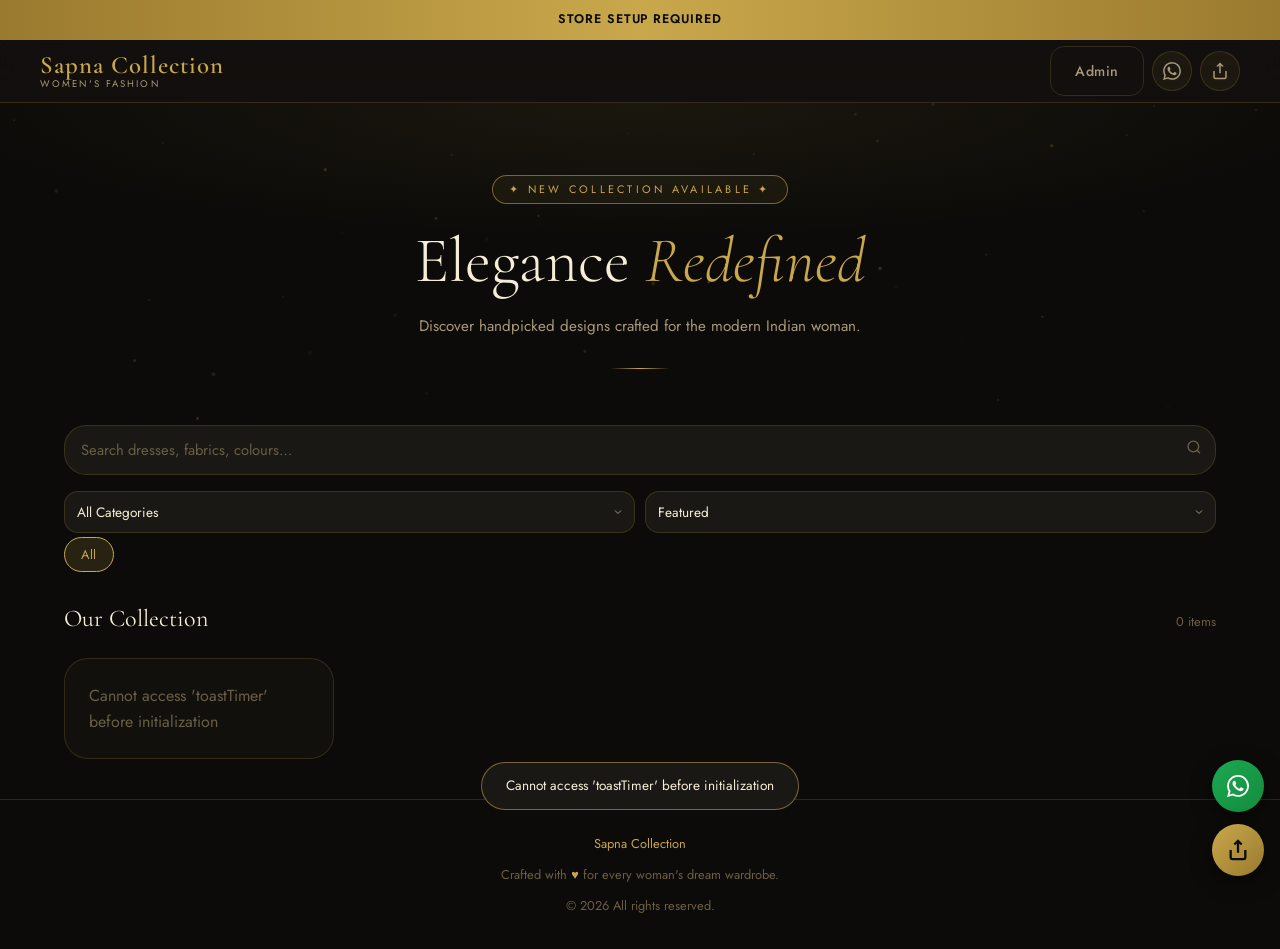
==== index.html @ 02e4b83c "Add files via upload" ====
<!DOCTYPE html>
<html lang="en">
<head>
  <meta charset="UTF-8" />
  <meta name="viewport" content="width=device-width, initial-scale=1.0" />
  <meta name="description" content="Sapna Collection – Premium women's dresses and fashion." />
  <title>Sapna Collection</title>

  <!-- Favicon placeholder -->
  <link rel="icon" href="data:image/svg+xml,<svg xmlns='http://www.w3.org/2000/svg' viewBox='0 0 100 100'><text y='.9em' font-size='90'>👗</text></svg>" />

  <!-- Styles -->
  <link rel="stylesheet" href="styles.css" />

  <!-- Supabase CDN -->
  <script src="https://cdn.jsdelivr.net/npm/@supabase/supabase-js@2/dist/umd/supabase.min.js"></script>
</head>
<body> 

  <!-- ===== LOADING OVERLAY ===== -->
  <div id="loading-overlay" role="status" aria-label="Loading">
    <div class="loader-logo">Sapna Collection</div> 
    <div class="loader-ring"></div>
  </div>

  <!-- ===== ANNOUNCEMENT BAR ===== -->
  <div id="announcement-bar" role="marquee" aria-live="polite">
    Loading announcement…
  </div>

  <!-- ===== HEADER ===== -->
  <header id="main-header">
    <div class="header-inner">
      <div class="logo-wrap">
        <span id="store-name-header" class="logo-name">Sapna Collection</span>
        <span class="logo-sub">Women's Fashion</span>
      </div>
      <nav class="header-actions" aria-label="Header actions">
        <a class="btn btn-outline header-admin-link" href="admin.html" aria-label="Open admin login">
          Admin
        </a>
        <button class="icon-btn" id="header-wa-btn" title="WhatsApp Us" aria-label="Contact on WhatsApp">
          <svg xmlns="http://www.w3.org/2000/svg" width="18" height="18" fill="currentColor" viewBox="0 0 24 24">
            <path d="M17.472 14.382c-.297-.149-1.758-.867-2.03-.967-.273-.099-.471-.148-.67.15-.197.297-.767.966-.94 1.164-.173.199-.347.223-.644.075-.297-.15-1.255-.463-2.39-1.475-.883-.788-1.48-1.761-1.653-2.059-.173-.297-.018-.458.13-.606.134-.133.298-.347.446-.52.149-.174.198-.298.298-.497.099-.198.05-.371-.025-.52-.075-.149-.669-1.612-.916-2.207-.242-.579-.487-.5-.669-.51-.173-.008-.371-.01-.57-.01-.198 0-.52.074-.792.372-.272.297-1.04 1.016-1.04 2.479 0 1.462 1.065 2.875 1.213 3.074.149.198 2.096 3.2 5.077 4.487.709.306 1.262.489 1.694.625.712.227 1.36.195 1.871.118.571-.085 1.758-.719 2.006-1.413.248-.694.248-1.289.173-1.413-.074-.124-.272-.198-.57-.347m-5.421 7.403h-.004a9.87 9.87 0 01-5.031-1.378l-.361-.214-3.741.982.998-3.648-.235-.374a9.86 9.86 0 01-1.51-5.26c.001-5.45 4.436-9.884 9.888-9.884 2.64 0 5.122 1.03 6.988 2.898a9.825 9.825 0 012.893 6.994c-.003 5.45-4.437 9.884-9.885 9.884m8.413-18.297A11.815 11.815 0 0012.05 0C5.495 0 .16 5.335.157 11.892c0 2.096.547 4.142 1.588 5.945L.057 24l6.305-1.654a11.882 11.882 0 005.683 1.448h.005c6.554 0 11.89-5.335 11.893-11.893a11.821 11.821 0 00-3.48-8.413Z"/>
          </svg>
        </button>
        <button class="icon-btn" id="header-share-btn" title="Share Store" aria-label="Share this store">
          <svg xmlns="http://www.w3.org/2000/svg" width="18" height="18" fill="none" viewBox="0 0 24 24" stroke="currentColor" stroke-width="2">
            <path d="M4 12v8a2 2 0 002 2h12a2 2 0 002-2v-8M16 6l-4-4-4 4M12 2v13"/>
          </svg>
        </button>
      </nav>
    </div>
  </header>

  <!-- ===== HERO ===== -->
  <section id="hero" aria-label="Hero">
    <canvas id="hero-canvas" aria-hidden="true"></canvas>
    <div class="hero-content">
      <div class="hero-label">✦ New Collection Available ✦</div>
      <h1 class="hero-title" id="hero-title">
        Elegance <em>Redefined</em>
      </h1>
      <p class="hero-desc" id="hero-desc">
        Discover handpicked designs crafted for the modern Indian woman.
      </p>
      <div class="hero-divider" aria-hidden="true"></div>
    </div>
  </section>

  <!-- ===== CONTROLS ===== -->
  <section id="controls" aria-label="Search and filter">
    <!-- Search -->
    <div class="search-row">
      <input
        type="search"
        id="search-input"
        placeholder="Search dresses, fabrics, colours…"
        aria-label="Search products"
        autocomplete="off"
      />
      <span class="search-icon" aria-hidden="true">
        <svg xmlns="http://www.w3.org/2000/svg" width="16" height="16" fill="none" viewBox="0 0 24 24" stroke="currentColor" stroke-width="2">
          <circle cx="11" cy="11" r="8"/><path d="m21 21-4.35-4.35"/>
        </svg>
      </span>
    </div>

    <!-- Category + Sort -->
    <div class="filter-row">
      <select id="category-select" class="filter-select" aria-label="Filter by category">
        <option value="">All Categories</option>
      </select>
      <select id="sort-select" class="filter-select" aria-label="Sort products">
        <option value="featured">Featured</option>
        <option value="newest">Newest</option>
        <option value="price-asc">Price: Low → High</option>
        <option value="price-desc">Price: High → Low</option>
        <option value="name">Name A–Z</option>
      </select>
    </div>

    <!-- Category chips -->
    <div class="chips-row" id="chips-row" role="group" aria-label="Quick category filter">
      <button class="chip active" data-category="">All</button>
    </div>
  </section>

  <!-- ===== PRODUCTS ===== -->
  <main id="products-section" aria-label="Products">
    <div class="section-header">
      <h2 class="section-title">Our Collection</h2>
      <span class="product-count" id="product-count" aria-live="polite">Loading…</span>
    </div>

    <div id="products-grid" role="list">
      <!-- Skeleton loaders -->
      <div class="skeleton-card"><div class="skeleton-img"></div><div class="skeleton skeleton-line med"></div><div class="skeleton skeleton-line short"></div></div>
      <div class="skeleton-card"><div class="skeleton-img"></div><div class="skeleton skeleton-line med"></div><div class="skeleton skeleton-line short"></div></div>
      <div class="skeleton-card"><div class="skeleton-img"></div><div class="skeleton skeleton-line med"></div><div class="skeleton skeleton-line short"></div></div>
      <div class="skeleton-card"><div class="skeleton-img"></div><div class="skeleton skeleton-line med"></div><div class="skeleton skeleton-line short"></div></div>
    </div>
  </main>

  <!-- ===== EMPTY STATE (hidden by default) ===== -->
  <div id="empty-state" class="hidden" role="status">
    <div class="empty-icon" aria-hidden="true">🔍</div>
    <p>No products match your search.<br>Try a different keyword or category.</p>
  </div>

  <!-- ===== FOOTER ===== -->
  <footer>
    <p><span id="footer-store-name">Sapna Collection</span></p>
    <p style="margin-top:8px">Crafted with <span>♥</span> for every woman's dream wardrobe.</p>
    <p style="margin-top:8px">© <script>document.write(new Date().getFullYear())</script> All rights reserved.</p>
  </footer>

  <!-- ===== FLOATING ACTIONS ===== -->
  <div id="floating-actions" aria-label="Quick actions">
    <button class="fab fab-wa" id="fab-wa" title="Chat on WhatsApp" aria-label="Contact us on WhatsApp">
      <svg xmlns="http://www.w3.org/2000/svg" width="22" height="22" fill="currentColor" viewBox="0 0 24 24">
        <path d="M17.472 14.382c-.297-.149-1.758-.867-2.03-.967-.273-.099-.471-.148-.67.15-.197.297-.767.966-.94 1.164-.173.199-.347.223-.644.075-.297-.15-1.255-.463-2.39-1.475-.883-.788-1.48-1.761-1.653-2.059-.173-.297-.018-.458.13-.606.134-.133.298-.347.446-.52.149-.174.198-.298.298-.497.099-.198.05-.371-.025-.52-.075-.149-.669-1.612-.916-2.207-.242-.579-.487-.5-.669-.51-.173-.008-.371-.01-.57-.01-.198 0-.52.074-.792.372-.272.297-1.04 1.016-1.04 2.479 0 1.462 1.065 2.875 1.213 3.074.149.198 2.096 3.2 5.077 4.487.709.306 1.262.489 1.694.625.712.227 1.36.195 1.871.118.571-.085 1.758-.719 2.006-1.413.248-.694.248-1.289.173-1.413-.074-.124-.272-.198-.57-.347m-5.421 7.403h-.004a9.87 9.87 0 01-5.031-1.378l-.361-.214-3.741.982.998-3.648-.235-.374a9.86 9.86 0 01-1.51-5.26c.001-5.45 4.436-9.884 9.888-9.884 2.64 0 5.122 1.03 6.988 2.898a9.825 9.825 0 012.893 6.994c-.003 5.45-4.437 9.884-9.885 9.884m8.413-18.297A11.815 11.815 0 0012.05 0C5.495 0 .16 5.335.157 11.892c0 2.096.547 4.142 1.588 5.945L.057 24l6.305-1.654a11.882 11.882 0 005.683 1.448h.005c6.554 0 11.89-5.335 11.893-11.893a11.821 11.821 0 00-3.48-8.413Z"/>
      </svg>
    </button>
    <button class="fab fab-share" id="fab-share" title="Share this store" aria-label="Share store">
      <svg xmlns="http://www.w3.org/2000/svg" width="22" height="22" fill="none" viewBox="0 0 24 24" stroke="currentColor" stroke-width="2.5">
        <path d="M4 12v8a2 2 0 002 2h12a2 2 0 002-2v-8M16 6l-4-4-4 4M12 2v13"/>
      </svg>
    </button>
  </div>

  <!-- ===== IMAGE VIEWER MODAL ===== -->
  <div id="img-modal" role="dialog" aria-modal="true" aria-label="Product image viewer">
    <button class="modal-close" id="modal-close-btn" aria-label="Close image viewer">
      <svg xmlns="http://www.w3.org/2000/svg" width="18" height="18" fill="none" viewBox="0 0 24 24" stroke="currentColor" stroke-width="2.5">
        <path d="M18 6 6 18M6 6l12 12"/>
      </svg>
    </button>

    <div id="modal-img-container">
      <img id="modal-img" src="" alt="Product image" draggable="false" />
    </div>

    <div class="modal-zoom-controls">
      <button class="zoom-btn" id="zoom-in-btn"  aria-label="Zoom in">＋</button>
      <button class="zoom-btn" id="zoom-out-btn" aria-label="Zoom out">−</button>
      <button class="zoom-btn" id="zoom-reset-btn" aria-label="Reset zoom" style="font-size:0.75rem;padding:4px 8px;width:auto;border-radius:20px;">Reset</button>
    </div>
  </div>

  <!-- ===== TOAST ===== -->
  <div id="toast" role="alert" aria-live="assertive"></div>

  <!-- Scripts -->
  <script src="supabase-config.js"></script>
  <script src="app.js"></script>
</body>
</html>
---- styles.css ----
/* ============================================================
   styles.css — Sapna Collection
   Luxury dark theme with gold accents, mobile-first
   ============================================================ */

/* ---------- Google Fonts ---------- */
@import url('https://fonts.googleapis.com/css2?family=Cormorant+Garamond:ital,wght@0,300;0,400;0,600;1,300;1,400&family=Jost:wght@300;400;500;600&display=swap');

/* ---------- CSS Custom Properties ---------- */
:root {
  /* Colors */
  --gold:       #C9A84C;
  --gold-light: #E2C97E;
  --gold-dark:  #9A7A2E;
  --bg-deep:    #0C0B09;
  --bg-card:    #141210;
  --bg-surface: #1A1814;
  --bg-glass:   rgba(20, 18, 16, 0.75);
  --border:     rgba(201, 168, 76, 0.18);
  --border-hot: rgba(201, 168, 76, 0.55);
  --text-prim:  #F5EDD6;
  --text-sec:   #A8997A;
  --text-muted: #6B5E44;
  --danger:     #C0392B;
  --success:    #2ECC71;
  --white:      #FFFFFF;

  /* Typography */
  --font-display: 'Cormorant Garamond', Georgia, serif;
  --font-body:    'Jost', sans-serif;

  /* Spacing */
  --radius-sm:  8px;
  --radius-md:  14px;
  --radius-lg:  22px;
  --radius-xl:  32px;

  /* Transitions */
  --ease:       cubic-bezier(0.25, 0.46, 0.45, 0.94);
  --ease-spring: cubic-bezier(0.34, 1.56, 0.64, 1);
}

/* ---------- Reset & Base ---------- */
*, *::before, *::after { box-sizing: border-box; margin: 0; padding: 0; }

html {
  font-size: 16px;
  scroll-behavior: smooth;
  -webkit-tap-highlight-color: transparent;
}

body {
  font-family: var(--font-body);
  background: var(--bg-deep);
  color: var(--text-prim);
  line-height: 1.6;
  min-height: 100vh;
  overflow-x: hidden;
}

img { display: block; max-width: 100%; height: auto; }
a { color: inherit; text-decoration: none; }
button { font-family: var(--font-body); cursor: pointer; border: none; background: none; }
input, select, textarea { font-family: var(--font-body); }
ul { list-style: none; }

/* ---------- Scrollbar ---------- */
::-webkit-scrollbar { width: 6px; }
::-webkit-scrollbar-track { background: var(--bg-deep); }
::-webkit-scrollbar-thumb { background: var(--gold-dark); border-radius: 3px; }

/* ---------- Utility Classes ---------- */
.hidden { display: none !important; }
.sr-only { position: absolute; width: 1px; height: 1px; overflow: hidden; clip: rect(0,0,0,0); }

/* ============================================================
   ANNOUNCEMENT BAR
   ============================================================ */
#announcement-bar {
  background: linear-gradient(90deg, var(--gold-dark), var(--gold), var(--gold-dark));
  color: var(--bg-deep);
  text-align: center;
  padding: 10px 16px;
  font-size: 0.78rem;
  font-weight: 600;
  letter-spacing: 0.08em;
  text-transform: uppercase;
  position: sticky;
  top: 0;
  z-index: 1000;
}

/* ============================================================
   HEADER / NAV
   ============================================================ */
#main-header {
  position: sticky;
  top: 36px; /* below announcement bar */
  z-index: 999;
  background: var(--bg-glass);
  backdrop-filter: blur(18px) saturate(160%);
  -webkit-backdrop-filter: blur(18px) saturate(160%);
  border-bottom: 1px solid var(--border);
  padding: 0 16px;
}

.header-inner {
  max-width: 1200px;
  margin: 0 auto;
  display: flex;
  align-items: center;
  justify-content: space-between;
  height: 62px;
  gap: 12px;
}

.logo-wrap {
  display: flex;
  flex-direction: column;
  line-height: 1.1;
}

.logo-name {
  font-family: var(--font-display);
  font-size: 1.55rem;
  font-weight: 600;
  color: var(--gold);
  letter-spacing: 0.04em;
}

.logo-sub {
  font-size: 0.6rem;
  letter-spacing: 0.22em;
  color: var(--text-sec);
  text-transform: uppercase;
}

.header-actions {
  display: flex;
  gap: 8px;
  align-items: center;
}

.header-admin-link {
  padding: 10px 14px;
  border-radius: 999px;
  font-size: 0.75rem;
  letter-spacing: 0.08em;
  text-decoration: none;
  white-space: nowrap;
}

.icon-btn {
  display: flex;
  align-items: center;
  justify-content: center;
  width: 40px;
  height: 40px;
  border-radius: 50%;
  border: 1px solid var(--border);
  background: rgba(201, 168, 76, 0.06);
  color: var(--text-sec);
  transition: all 0.25s var(--ease);
  font-size: 1.1rem;
}

.icon-btn:hover, .icon-btn:active {
  border-color: var(--gold);
  color: var(--gold);
  background: rgba(201, 168, 76, 0.12);
  transform: scale(1.05);
}

/* ============================================================
   HERO SECTION
   ============================================================ */
#hero {
  position: relative;
  overflow: hidden;
  padding: 56px 16px 48px;
  text-align: center;
  background: radial-gradient(ellipse 80% 60% at 50% 0%, rgba(201, 168, 76, 0.08) 0%, transparent 70%);
}

#hero-canvas {
  position: absolute;
  inset: 0;
  width: 100%;
  height: 100%;
  pointer-events: none;
  opacity: 0.4;
}

.hero-content { position: relative; z-index: 1; max-width: 640px; margin: 0 auto; }

.hero-label {
  display: inline-block;
  font-size: 0.68rem;
  letter-spacing: 0.3em;
  text-transform: uppercase;
  color: var(--gold);
  border: 1px solid var(--border-hot);
  padding: 5px 16px;
  border-radius: 100px;
  margin-bottom: 20px;
  background: rgba(201, 168, 76, 0.06);
}

.hero-title {
  font-family: var(--font-display);
  font-size: clamp(2.2rem, 8vw, 4rem);
  font-weight: 300;
  line-height: 1.15;
  color: var(--text-prim);
  margin-bottom: 16px;
}

.hero-title em {
  font-style: italic;
  color: var(--gold);
}

.hero-desc {
  font-size: 0.95rem;
  color: var(--text-sec);
  line-height: 1.7;
  max-width: 480px;
  margin: 0 auto 28px;
}

.hero-divider {
  width: 60px;
  height: 1px;
  background: linear-gradient(90deg, transparent, var(--gold), transparent);
  margin: 0 auto;
}

/* ============================================================
   SEARCH + FILTERS
   ============================================================ */
#controls {
  padding: 0 16px 20px;
  max-width: 1200px;
  margin: 0 auto;
}

.search-row {
  position: relative;
  margin-bottom: 16px;
}

.search-row input {
  width: 100%;
  padding: 13px 44px 13px 16px;
  background: var(--bg-surface);
  border: 1px solid var(--border);
  border-radius: var(--radius-lg);
  color: var(--text-prim);
  font-size: 0.92rem;
  outline: none;
  transition: border-color 0.2s;
}

.search-row input::placeholder { color: var(--text-muted); }
.search-row input:focus { border-color: var(--gold); }

.search-icon {
  position: absolute;
  right: 14px;
  top: 50%;
  transform: translateY(-50%);
  color: var(--text-muted);
  font-size: 1rem;
  pointer-events: none;
}

/* Filter row */
.filter-row {
  display: flex;
  gap: 10px;
  align-items: center;
  flex-wrap: wrap;
}

.filter-select {
  flex: 1;
  min-width: 130px;
  padding: 10px 12px;
  background: var(--bg-surface);
  border: 1px solid var(--border);
  border-radius: var(--radius-md);
  color: var(--text-prim);
  font-size: 0.85rem;
  outline: none;
  appearance: none;
  -webkit-appearance: none;
  cursor: pointer;
  background-image: url("data:image/svg+xml,%3Csvg xmlns='http://www.w3.org/2000/svg' width='12' height='12' viewBox='0 0 24 24' fill='none' stroke='%23A8997A' stroke-width='2'%3E%3Cpath d='m6 9 6 6 6-6'/%3E%3C/svg%3E");
  background-repeat: no-repeat;
  background-position: right 10px center;
  padding-right: 30px;
  transition: border-color 0.2s;
}

.filter-select:focus { border-color: var(--gold); }
.filter-select option { background: var(--bg-card); }

/* Category chips */
.chips-row {
  display: flex;
  gap: 8px;
  overflow-x: auto;
  padding: 4px 0 8px;
  -ms-overflow-style: none;
  scrollbar-width: none;
}
.chips-row::-webkit-scrollbar { display: none; }

.chip {
  flex-shrink: 0;
  padding: 7px 16px;
  border-radius: 100px;
  border: 1px solid var(--border);
  background: rgba(201, 168, 76, 0.04);
  color: var(--text-sec);
  font-size: 0.8rem;
  letter-spacing: 0.04em;
  transition: all 0.2s var(--ease);
  white-space: nowrap;
  cursor: pointer;
}

.chip:hover, .chip.active {
  background: rgba(201, 168, 76, 0.15);
  border-color: var(--gold);
  color: var(--gold);
}

/* ============================================================
   PRODUCT GRID
   ============================================================ */
#products-section {
  padding: 0 16px 40px;
  max-width: 1200px;
  margin: 0 auto;
}

.section-header {
  display: flex;
  align-items: baseline;
  justify-content: space-between;
  margin-bottom: 20px;
}

.section-title {
  font-family: var(--font-display);
  font-size: 1.5rem;
  font-weight: 400;
  color: var(--text-prim);
}

.product-count {
  font-size: 0.8rem;
  color: var(--text-muted);
}

/* Grid */
#products-grid {
  display: grid;
  grid-template-columns: repeat(2, 1fr);
  gap: 14px;
}

@media (min-width: 540px) {
  #products-grid { grid-template-columns: repeat(2, 1fr); gap: 18px; }
}

@media (min-width: 768px) {
  #products-grid { grid-template-columns: repeat(3, 1fr); gap: 20px; }
  #controls, #products-section { padding-left: 24px; padding-right: 24px; }
  #hero { padding: 72px 24px 56px; }
}

@media (min-width: 1024px) {
  #products-grid { grid-template-columns: repeat(4, 1fr); gap: 24px; }
}

/* ---------- Product Card ---------- */
.product-card {
  background: var(--bg-card);
  border: 1px solid var(--border);
  border-radius: var(--radius-lg);
  overflow: hidden;
  display: flex;
  flex-direction: column;
  transition: transform 0.3s var(--ease), border-color 0.3s var(--ease), box-shadow 0.3s var(--ease);
  position: relative;
}

.product-card:hover {
  transform: translateY(-4px);
  border-color: var(--border-hot);
  box-shadow: 0 16px 40px rgba(0, 0, 0, 0.5), 0 0 0 1px rgba(201, 168, 76, 0.1);
}

/* Image Container */
.card-img-wrap {
  position: relative;
  aspect-ratio: 3/4;
  overflow: hidden;
  background: var(--bg-surface);
  cursor: pointer;
}

.card-img-wrap img {
  width: 100%;
  height: 100%;
  object-fit: cover;
  transition: transform 0.5s var(--ease);
}

.product-card:hover .card-img-wrap img {
  transform: scale(1.06);
}

/* Favorite btn */
.fav-btn {
  position: absolute;
  top: 10px;
  right: 10px;
  width: 34px;
  height: 34px;
  border-radius: 50%;
  background: rgba(12, 11, 9, 0.7);
  backdrop-filter: blur(6px);
  border: 1px solid var(--border);
  display: flex;
  align-items: center;
  justify-content: center;
  font-size: 1rem;
  color: var(--text-muted);
  transition: all 0.2s var(--ease-spring);
  z-index: 2;
}

.fav-btn.active {
  color: #E74C3C;
  border-color: rgba(231, 76, 60, 0.4);
  background: rgba(231, 76, 60, 0.15);
}

.fav-btn:active { transform: scale(0.85); }

/* Badges */
.card-badges {
  position: absolute;
  top: 10px;
  left: 10px;
  display: flex;
  flex-direction: column;
  gap: 5px;
  z-index: 2;
}

.badge {
  font-size: 0.6rem;
  font-weight: 600;
  letter-spacing: 0.1em;
  text-transform: uppercase;
  padding: 3px 8px;
  border-radius: 4px;
}

.badge-featured  { background: var(--gold);  color: var(--bg-deep); }
.badge-new       { background: #2980B9;       color: #fff; }
.badge-bestseller{ background: #8E44AD;       color: #fff; }
.badge-low       { background: var(--danger); color: #fff; }

/* Card Body */
.card-body {
  padding: 14px;
  display: flex;
  flex-direction: column;
  flex: 1;
  gap: 6px;
}

.card-category {
  font-size: 0.65rem;
  letter-spacing: 0.18em;
  text-transform: uppercase;
  color: var(--gold);
}

.card-name {
  font-family: var(--font-display);
  font-size: 1.05rem;
  font-weight: 400;
  color: var(--text-prim);
  line-height: 1.3;
}

.card-desc {
  font-size: 0.78rem;
  color: var(--text-muted);
  line-height: 1.5;
  display: -webkit-box;
  -webkit-line-clamp: 2;
  -webkit-box-orient: vertical;
  overflow: hidden;
}

.card-meta {
  display: flex;
  flex-wrap: wrap;
  gap: 5px;
  margin-top: 2px;
}

.meta-tag {
  font-size: 0.68rem;
  background: rgba(201, 168, 76, 0.07);
  border: 1px solid var(--border);
  border-radius: 4px;
  padding: 2px 7px;
  color: var(--text-sec);
}

.card-price {
  font-family: var(--font-display);
  font-size: 1.25rem;
  font-weight: 600;
  color: var(--gold);
  margin-top: auto;
  padding-top: 8px;
}

/* Sizes */
.sizes-row {
  display: flex;
  flex-wrap: wrap;
  gap: 4px;
  margin-top: 4px;
}

.size-tag {
  font-size: 0.65rem;
  border: 1px solid var(--border);
  border-radius: 4px;
  padding: 2px 6px;
  color: var(--text-sec);
}

/* WhatsApp button */
.wa-btn {
  display: flex;
  align-items: center;
  justify-content: center;
  gap: 7px;
  margin-top: 12px;
  padding: 11px;
  background: linear-gradient(135deg, #1DA851, #128C3E);
  border-radius: var(--radius-md);
  color: #fff;
  font-size: 0.82rem;
  font-weight: 500;
  letter-spacing: 0.03em;
  transition: opacity 0.2s, transform 0.2s;
}

.wa-btn:hover { opacity: 0.9; }
.wa-btn:active { transform: scale(0.97); }

/* ============================================================
   EMPTY STATE
   ============================================================ */
#empty-state {
  text-align: center;
  padding: 64px 24px;
  grid-column: 1 / -1;
}

#empty-state .empty-icon {
  font-size: 3rem;
  margin-bottom: 16px;
  opacity: 0.4;
}

#empty-state p {
  color: var(--text-muted);
  font-size: 0.95rem;
}

/* ============================================================
   SKELETON LOADER
   ============================================================ */
.skeleton {
  background: linear-gradient(90deg, var(--bg-surface) 25%, var(--bg-card) 50%, var(--bg-surface) 75%);
  background-size: 200% 100%;
  animation: shimmer 1.4s infinite;
  border-radius: var(--radius-sm);
}

@keyframes shimmer {
  0%   { background-position: 200% 0; }
  100% { background-position: -200% 0; }
}

.skeleton-card {
  background: var(--bg-card);
  border: 1px solid var(--border);
  border-radius: var(--radius-lg);
  overflow: hidden;
}

.skeleton-img {
  aspect-ratio: 3/4;
  background: linear-gradient(90deg, var(--bg-surface) 25%, rgba(201,168,76,0.04) 50%, var(--bg-surface) 75%);
  background-size: 200% 100%;
  animation: shimmer 1.4s infinite;
}

.skeleton-line {
  height: 12px;
  margin: 14px 14px 8px;
}

.skeleton-line.short { width: 50%; }
.skeleton-line.med { width: 75%; }

/* ============================================================
   FLOATING WHATSAPP & SHARE
   ============================================================ */
#floating-actions {
  position: fixed;
  bottom: 24px;
  right: 16px;
  display: flex;
  flex-direction: column;
  gap: 12px;
  z-index: 500;
}

.fab {
  width: 52px;
  height: 52px;
  border-radius: 50%;
  display: flex;
  align-items: center;
  justify-content: center;
  font-size: 1.3rem;
  box-shadow: 0 6px 20px rgba(0,0,0,0.5);
  transition: transform 0.2s var(--ease-spring), opacity 0.2s;
}

.fab:active { transform: scale(0.9); }

.fab-wa {
  background: linear-gradient(135deg, #1DA851, #128C3E);
  color: #fff;
}

.fab-share {
  background: linear-gradient(135deg, var(--gold), var(--gold-dark));
  color: var(--bg-deep);
}

/* ============================================================
   FOOTER
   ============================================================ */
footer {
  border-top: 1px solid var(--border);
  padding: 32px 16px;
  text-align: center;
  color: var(--text-muted);
  font-size: 0.8rem;
  line-height: 1.8;
}

footer span { color: var(--gold); }

/* ============================================================
   LOADING OVERLAY
   ============================================================ */
#loading-overlay {
  position: fixed;
  inset: 0;
  background: var(--bg-deep);
  display: flex;
  flex-direction: column;
  align-items: center;
  justify-content: center;
  z-index: 9999;
  gap: 24px;
  transition: opacity 0.6s var(--ease);
}

#loading-overlay.fade-out {
  opacity: 0;
  pointer-events: none;
}

.loader-logo {
  font-family: var(--font-display);
  font-size: 2rem;
  color: var(--gold);
  letter-spacing: 0.06em;
}

.loader-ring {
  width: 44px;
  height: 44px;
  border: 3px solid var(--border);
  border-top-color: var(--gold);
  border-radius: 50%;
  animation: spin 0.9s linear infinite;
}

@keyframes spin { to { transform: rotate(360deg); } }

/* ============================================================
   IMAGE VIEWER MODAL
   ============================================================ */
#img-modal {
  position: fixed;
  inset: 0;
  z-index: 5000;
  background: rgba(0,0,0,0.96);
  display: flex;
  align-items: center;
  justify-content: center;
  opacity: 0;
  pointer-events: none;
  transition: opacity 0.3s;
}

#img-modal.open {
  opacity: 1;
  pointer-events: all;
}

.modal-close {
  position: absolute;
  top: 16px;
  right: 16px;
  width: 42px;
  height: 42px;
  border-radius: 50%;
  background: rgba(255,255,255,0.1);
  border: 1px solid rgba(255,255,255,0.2);
  color: #fff;
  font-size: 1.2rem;
  display: flex;
  align-items: center;
  justify-content: center;
  z-index: 10;
  transition: background 0.2s;
}

.modal-close:hover { background: rgba(255,255,255,0.2); }

.modal-zoom-controls {
  position: absolute;
  bottom: 20px;
  left: 50%;
  transform: translateX(-50%);
  display: flex;
  gap: 10px;
  z-index: 10;
}

.zoom-btn {
  width: 40px;
  height: 40px;
  border-radius: 50%;
  background: rgba(255,255,255,0.12);
  border: 1px solid rgba(255,255,255,0.2);
  color: #fff;
  font-size: 1.1rem;
  display: flex;
  align-items: center;
  justify-content: center;
  transition: background 0.2s;
}
.zoom-btn:hover { background: rgba(255,255,255,0.22); }

#modal-img-container {
  width: 100%;
  height: 100%;
  display: flex;
  align-items: center;
  justify-content: center;
  overflow: hidden;
  position: relative;
}

#modal-img {
  max-width: 90vw;
  max-height: 85vh;
  object-fit: contain;
  transform-origin: center center;
  transition: transform 0.1s;
  user-select: none;
  -webkit-user-drag: none;
  cursor: grab;
}

#modal-img.dragging { cursor: grabbing; }

/* ============================================================
   TOAST NOTIFICATION
   ============================================================ */
#toast {
  position: fixed;
  bottom: 90px;
  left: 50%;
  transform: translateX(-50%) translateY(20px);
  background: var(--bg-surface);
  border: 1px solid var(--border-hot);
  color: var(--text-prim);
  padding: 12px 24px;
  border-radius: 100px;
  font-size: 0.85rem;
  z-index: 6000;
  opacity: 0;
  transition: opacity 0.3s, transform 0.3s;
  pointer-events: none;
  white-space: nowrap;
}

#toast.show {
  opacity: 1;
  transform: translateX(-50%) translateY(0);
}

/* ============================================================
   ===================== ADMIN STYLES ========================
   ============================================================ */

/* Admin body override */
body.admin-body {
  background: var(--bg-deep);
}

/* ---------- Admin Login ---------- */
#admin-login {
  min-height: 100vh;
  display: flex;
  align-items: center;
  justify-content: center;
  padding: 24px;
  background: radial-gradient(ellipse 70% 50% at 50% 0%, rgba(201, 168, 76, 0.06) 0%, transparent 70%);
}

.login-box {
  width: 100%;
  max-width: 400px;
  background: var(--bg-card);
  border: 1px solid var(--border);
  border-radius: var(--radius-xl);
  padding: 40px 32px;
}

.login-logo {
  text-align: center;
  margin-bottom: 32px;
}

.login-logo h1 {
  font-family: var(--font-display);
  font-size: 1.8rem;
  color: var(--gold);
  margin-bottom: 4px;
}

.login-logo p {
  font-size: 0.75rem;
  color: var(--text-muted);
  letter-spacing: 0.2em;
  text-transform: uppercase;
}

/* Form controls */
.form-group {
  margin-bottom: 18px;
}

.form-group label {
  display: block;
  font-size: 0.78rem;
  color: var(--text-sec);
  margin-bottom: 7px;
  letter-spacing: 0.06em;
  text-transform: uppercase;
}

.form-help {
  margin-top: 8px;
  font-size: 0.78rem;
  line-height: 1.6;
  color: var(--text-muted);
}

.form-control {
  width: 100%;
  padding: 12px 14px;
  background: var(--bg-surface);
  border: 1px solid var(--border);
  border-radius: var(--radius-md);
  color: var(--text-prim);
  font-size: 0.92rem;
  outline: none;
  transition: border-color 0.2s;
}

.form-control:focus { border-color: var(--gold); }
.form-control::placeholder { color: var(--text-muted); }

textarea.form-control {
  resize: vertical;
  min-height: 80px;
}

.form-control option { background: var(--bg-card); }

/* Checkbox */
.check-group {
  display: flex;
  align-items: center;
  gap: 10px;
}

.check-group input[type="checkbox"] {
  width: 18px;
  height: 18px;
  accent-color: var(--gold);
  cursor: pointer;
}

.check-group label {
  font-size: 0.88rem;
  color: var(--text-sec);
  cursor: pointer;
  margin: 0;
  text-transform: none;
  letter-spacing: 0;
}

/* Buttons */
.btn {
  display: inline-flex;
  align-items: center;
  justify-content: center;
  gap: 8px;
  padding: 13px 24px;
  border-radius: var(--radius-md);
  font-size: 0.88rem;
  font-weight: 500;
  letter-spacing: 0.04em;
  transition: all 0.2s var(--ease);
  cursor: pointer;
  border: none;
}

.btn-gold {
  background: linear-gradient(135deg, var(--gold), var(--gold-dark));
  color: var(--bg-deep);
  font-weight: 600;
}

.btn-gold:hover { opacity: 0.9; transform: translateY(-1px); }
.btn-gold:active { transform: translateY(0); }

.btn-outline {
  background: transparent;
  border: 1px solid var(--border);
  color: var(--text-sec);
}

.btn-outline:hover {
  border-color: var(--gold);
  color: var(--gold);
}

.btn-danger {
  background: rgba(192, 57, 43, 0.15);
  border: 1px solid rgba(192, 57, 43, 0.3);
  color: #E74C3C;
}

.btn-danger:hover { background: rgba(192, 57, 43, 0.25); }

.btn-success {
  background: rgba(46, 204, 113, 0.15);
  border: 1px solid rgba(46, 204, 113, 0.3);
  color: var(--success);
}

.btn-block { width: 100%; }

#login-error {
  color: #E74C3C;
  font-size: 0.82rem;
  text-align: center;
  margin-top: 12px;
  min-height: 20px;
}

/* ---------- Admin Dashboard ---------- */
#admin-dashboard {
  min-height: 100vh;
}

#admin-topbar {
  background: var(--bg-glass);
  backdrop-filter: blur(16px);
  -webkit-backdrop-filter: blur(16px);
  border-bottom: 1px solid var(--border);
  padding: 0 16px;
  position: sticky;
  top: 0;
  z-index: 800;
}

.topbar-inner {
  max-width: 1280px;
  margin: 0 auto;
  display: flex;
  align-items: center;
  justify-content: space-between;
  height: 60px;
}

.admin-logo {
  font-family: var(--font-display);
  font-size: 1.3rem;
  color: var(--gold);
}

.admin-logo small {
  font-size: 0.6rem;
  letter-spacing: 0.2em;
  color: var(--text-muted);
  text-transform: uppercase;
  font-family: var(--font-body);
  margin-left: 6px;
}

/* Admin main layout */
#admin-main {
  max-width: 1280px;
  margin: 0 auto;
  padding: 24px 16px;
}

/* Stats cards */
.stats-grid {
  display: grid;
  grid-template-columns: repeat(2, 1fr);
  gap: 12px;
  margin-bottom: 28px;
}

@media (min-width: 640px) {
  .stats-grid { grid-template-columns: repeat(4, 1fr); }
}

.stat-card {
  background: var(--bg-card);
  border: 1px solid var(--border);
  border-radius: var(--radius-lg);
  padding: 18px;
  text-align: center;
}

.stat-num {
  font-family: var(--font-display);
  font-size: 2rem;
  color: var(--gold);
  display: block;
  line-height: 1;
  margin-bottom: 6px;
}

.stat-label {
  font-size: 0.72rem;
  color: var(--text-muted);
  letter-spacing: 0.1em;
  text-transform: uppercase;
}

/* Tabs */
.admin-tabs {
  display: flex;
  gap: 4px;
  border-bottom: 1px solid var(--border);
  margin-bottom: 24px;
  overflow-x: auto;
  -ms-overflow-style: none;
  scrollbar-width: none;
}

.admin-tabs::-webkit-scrollbar { display: none; }

.tab-btn {
  padding: 12px 20px;
  font-size: 0.85rem;
  color: var(--text-muted);
  border-bottom: 2px solid transparent;
  white-space: nowrap;
  transition: all 0.2s;
}

.tab-btn.active {
  color: var(--gold);
  border-bottom-color: var(--gold);
}

.tab-btn:hover { color: var(--text-prim); }

.tab-panel { display: none; }
.tab-panel.active { display: block; }

/* Admin product form panel */
.admin-panel-header {
  display: flex;
  align-items: center;
  justify-content: space-between;
  margin-bottom: 20px;
  gap: 12px;
  flex-wrap: wrap;
}

.admin-panel-header h2 {
  font-family: var(--font-display);
  font-size: 1.4rem;
  font-weight: 400;
}

/* Search inventory */
.admin-search {
  position: relative;
  max-width: 360px;
  width: 100%;
}

.admin-search input {
  width: 100%;
  padding: 10px 36px 10px 14px;
  background: var(--bg-surface);
  border: 1px solid var(--border);
  border-radius: var(--radius-md);
  color: var(--text-prim);
  font-size: 0.88rem;
  outline: none;
  transition: border-color 0.2s;
}

.admin-search input:focus { border-color: var(--gold); }
.admin-search input::placeholder { color: var(--text-muted); }

.admin-search .search-icon {
  right: 10px;
  font-size: 0.9rem;
}

/* Admin product list table */
.product-table-wrap {
  overflow-x: auto;
  border-radius: var(--radius-lg);
  border: 1px solid var(--border);
}

.product-table {
  width: 100%;
  border-collapse: collapse;
  font-size: 0.84rem;
}

.product-table th {
  text-align: left;
  padding: 12px 16px;
  background: var(--bg-surface);
  color: var(--text-muted);
  font-size: 0.7rem;
  font-weight: 500;
  letter-spacing: 0.12em;
  text-transform: uppercase;
  white-space: nowrap;
}

.product-table td {
  padding: 12px 16px;
  border-top: 1px solid var(--border);
  vertical-align: middle;
  color: var(--text-sec);
}

.product-table tr:hover td { background: rgba(201, 168, 76, 0.03); }

.table-img {
  width: 44px;
  height: 52px;
  object-fit: cover;
  border-radius: 6px;
  background: var(--bg-surface);
}

.table-name {
  font-family: var(--font-display);
  font-size: 0.95rem;
  color: var(--text-prim);
  max-width: 180px;
}

.table-actions {
  display: flex;
  gap: 8px;
}

/* Product form */
.product-form {
  background: var(--bg-card);
  border: 1px solid var(--border);
  border-radius: var(--radius-xl);
  padding: 28px 24px;
}

.form-grid {
  display: grid;
  grid-template-columns: 1fr;
  gap: 16px;
}

@media (min-width: 640px) {
  .form-grid { grid-template-columns: 1fr 1fr; }
  .form-full { grid-column: 1 / -1; }
}

.form-section-title {
  font-size: 0.7rem;
  letter-spacing: 0.2em;
  text-transform: uppercase;
  color: var(--gold);
  grid-column: 1 / -1;
  margin-top: 8px;
  padding-bottom: 8px;
  border-bottom: 1px solid var(--border);
}

.checkbox-row {
  display: flex;
  gap: 20px;
  flex-wrap: wrap;
  grid-column: 1 / -1;
}

.file-upload-row {
  display: flex;
  gap: 12px;
  flex-wrap: wrap;
  align-items: center;
}

.file-input-control {
  flex: 1 1 280px;
  padding: 10px 12px;
}

.file-input-control::file-selector-button {
  margin-right: 12px;
  padding: 8px 14px;
  border-radius: 999px;
  border: 1px solid var(--border);
  background: rgba(201, 168, 76, 0.08);
  color: var(--text-sec);
  cursor: pointer;
  transition: all 0.2s var(--ease);
}

.file-input-control:hover::file-selector-button {
  border-color: var(--gold);
  color: var(--gold);
}

.file-clear-btn {
  padding: 12px 16px;
}

/* Image preview */
.img-preview-wrap {
  width: 100%;
  aspect-ratio: 3/4;
  max-width: 200px;
  border: 2px dashed var(--border);
  border-radius: var(--radius-md);
  overflow: hidden;
  display: flex;
  align-items: center;
  justify-content: center;
  background: var(--bg-surface);
  position: relative;
}

.img-preview-wrap img {
  width: 100%;
  height: 100%;
  object-fit: cover;
}

.img-preview-placeholder {
  display: flex;
  flex-direction: column;
  align-items: center;
  gap: 8px;
  color: var(--text-muted);
  font-size: 0.8rem;
}

/* Settings form */
.settings-form {
  background: var(--bg-card);
  border: 1px solid var(--border);
  border-radius: var(--radius-xl);
  padding: 28px 24px;
  max-width: 700px;
}

/* Admin status messages */
.admin-msg {
  padding: 12px 16px;
  border-radius: var(--radius-md);
  font-size: 0.85rem;
  margin-top: 14px;
  display: none;
}

.admin-msg.success {
  background: rgba(46, 204, 113, 0.1);
  border: 1px solid rgba(46, 204, 113, 0.3);
  color: var(--success);
  display: block;
}

.admin-msg.error {
  background: rgba(192, 57, 43, 0.1);
  border: 1px solid rgba(192, 57, 43, 0.3);
  color: #E74C3C;
  display: block;
}

/* Stock indicator */
.stock-badge {
  display: inline-block;
  padding: 2px 8px;
  border-radius: 4px;
  font-size: 0.72rem;
}

.stock-ok   { background: rgba(46,204,113,0.15); color: var(--success); }
.stock-low  { background: rgba(231,76,60,0.15);  color: #E74C3C; }
.stock-zero { background: rgba(100,100,100,0.15); color: var(--text-muted); }

/* Confirm dialog */
#confirm-overlay {
  position: fixed;
  inset: 0;
  background: rgba(0,0,0,0.7);
  z-index: 9000;
  display: flex;
  align-items: center;
  justify-content: center;
  opacity: 0;
  pointer-events: none;
  transition: opacity 0.2s;
}

#confirm-overlay.open {
  opacity: 1;
  pointer-events: all;
}

.confirm-box {
  background: var(--bg-card);
  border: 1px solid var(--border);
  border-radius: var(--radius-xl);
  padding: 32px 28px;
  max-width: 380px;
  width: calc(100% - 32px);
  text-align: center;
}

.confirm-box h3 {
  font-family: var(--font-display);
  font-size: 1.3rem;
  margin-bottom: 12px;
}

.confirm-box p {
  color: var(--text-muted);
  font-size: 0.88rem;
  margin-bottom: 24px;
  line-height: 1.6;
}

.confirm-actions {
  display: flex;
  gap: 12px;
  justify-content: center;
}

/* Admin loading spinner */
.spinner {
  display: inline-block;
  width: 18px;
  height: 18px;
  border: 2px solid rgba(255,255,255,0.2);
  border-top-color: currentColor;
  border-radius: 50%;
  animation: spin 0.8s linear infinite;
}

/* Mobile admin padding */
@media (min-width: 768px) {
  #admin-main { padding: 32px 24px; }
}

/* Responsive table hides some cols on mobile */
@media (max-width: 640px) {
  .hide-mobile { display: none; }
}
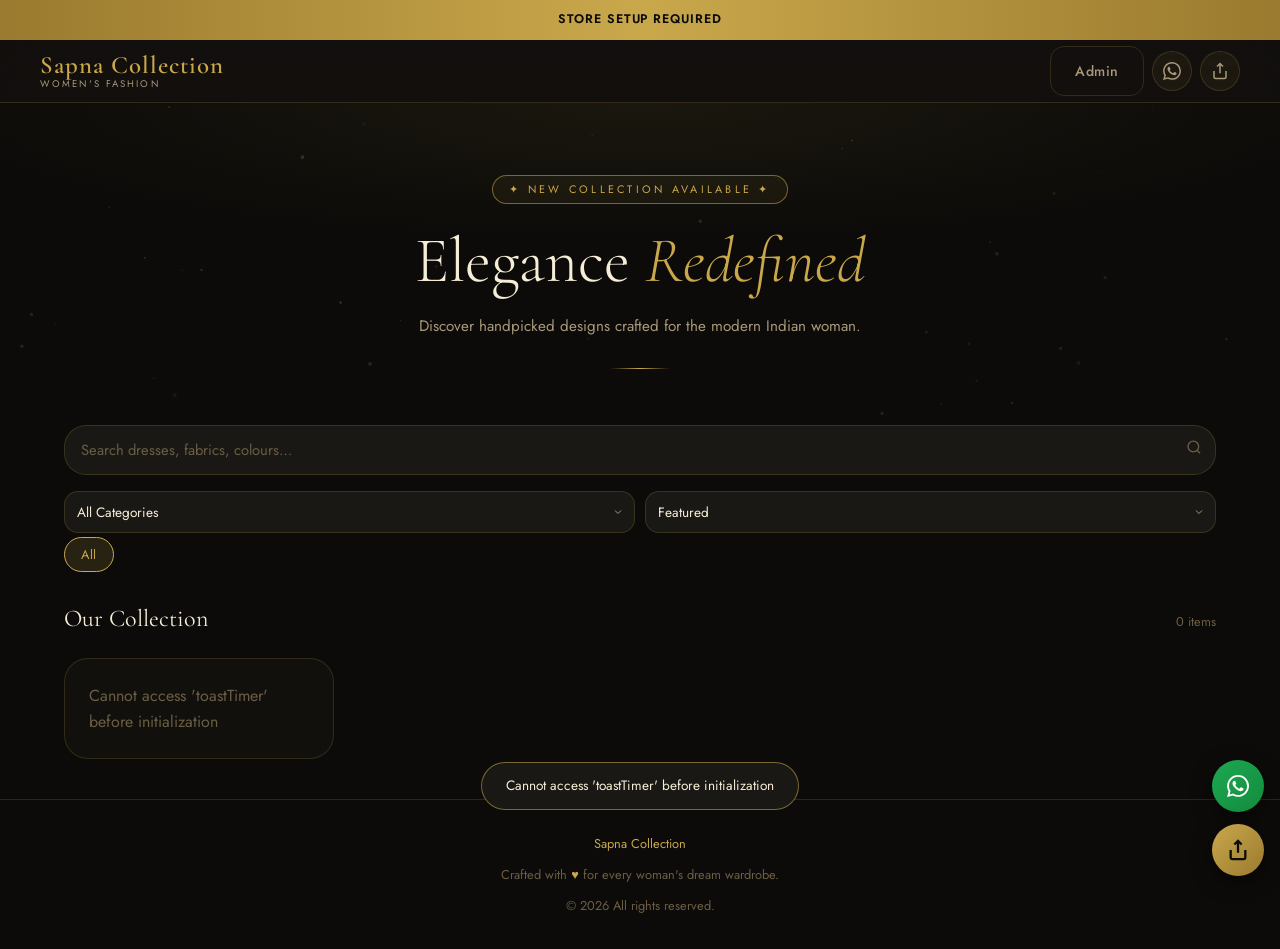
==== commit 9c477389: "index.html" ====
--- a/index.html
+++ b/index.html
@@ -1,6 +1,13 @@
 <!DOCTYPE html>
 <html lang="en">
 <head>
+  <script type="text/javascript">
+    (function(c,l,a,r,i,t,y){
+        c[a]=c[a]||function(){(c[a].q=c[a].q||[]).push(arguments)};
+        t=l.createElement(r);t.async=1;t.src="https://www.clarity.ms/tag/"+i;
+        y=l.getElementsByTagName(r)[0];y.parentNode.insertBefore(t,y);
+    })(window, document, "clarity", "script", "xcgly5xtxw");
+</script>
   <meta charset="UTF-8" />
   <meta name="viewport" content="width=device-width, initial-scale=1.0" />
   <meta name="description" content="Sapna Collection – Premium women's dresses and fashion." />
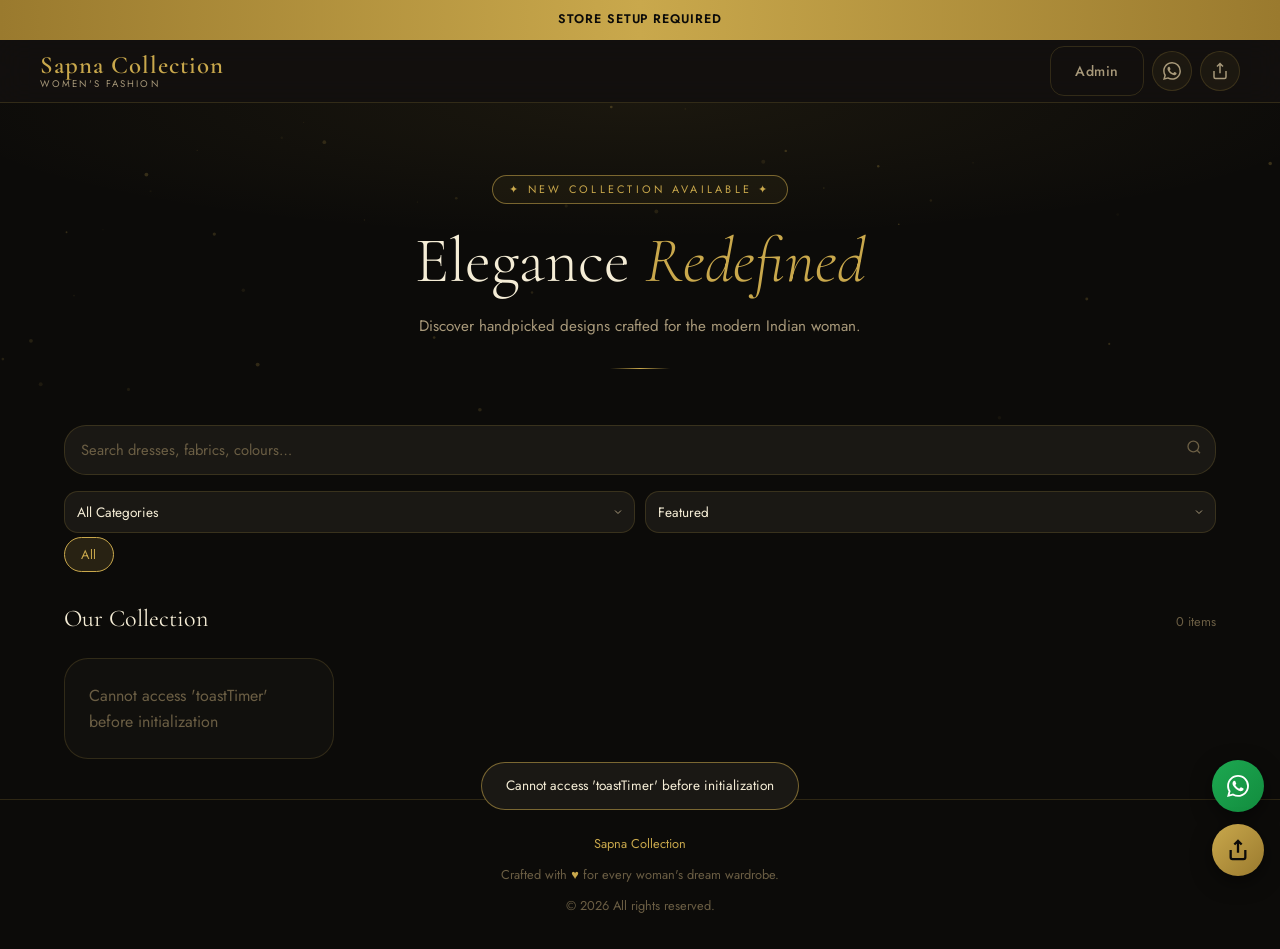
==== commit 3c6fcd8f: "index.html" ====
--- a/index.html
+++ b/index.html
@@ -1,6 +1,15 @@
 <!DOCTYPE html>
 <html lang="en">
 <head>
+  <!-- Google tag (gtag.js) -->
+<script async src="https://www.googletagmanager.com/gtag/js?id=G-Z2HD48PFP4"></script>
+<script>
+  window.dataLayer = window.dataLayer || [];
+  function gtag(){dataLayer.push(arguments);}
+  gtag('js', new Date());
+
+  gtag('config', 'G-Z2HD48PFP4');
+</script>
   <script type="text/javascript">
     (function(c,l,a,r,i,t,y){
         c[a]=c[a]||function(){(c[a].q=c[a].q||[]).push(arguments)};
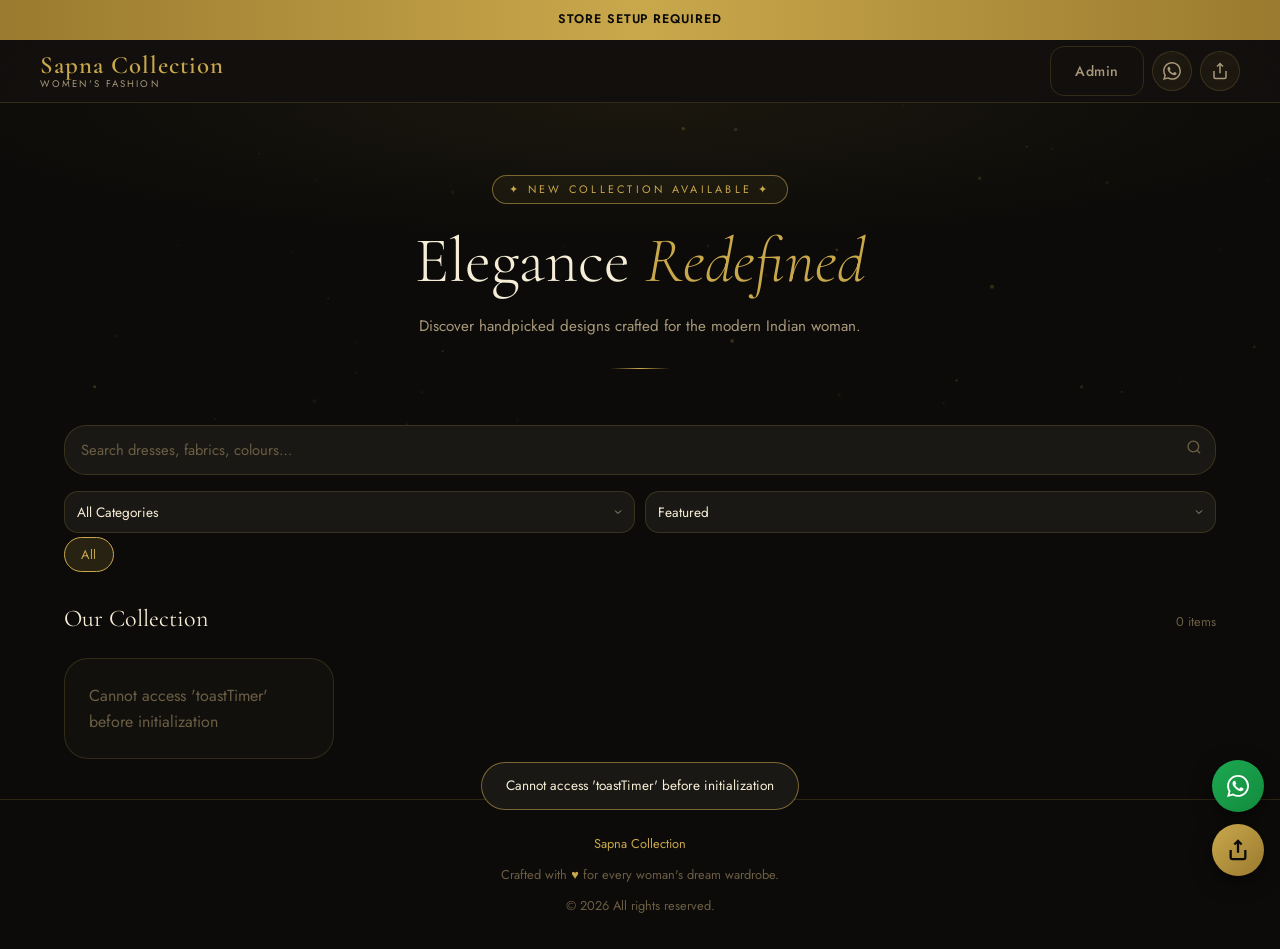
==== commit 6a110558: "index.html" ====
--- a/index.html
+++ b/index.html
@@ -1,14 +1,14 @@
 <!DOCTYPE html>
 <html lang="en">
 <head>
-  <!-- Google tag (gtag.js) -->
-<script async src="https://www.googletagmanager.com/gtag/js?id=G-Z2HD48PFP4"></script>
+ <!-- Google tag (gtag.js) -->
+<script async src="https://www.googletagmanager.com/gtag/js?id=G-YFGG7CEX76"></script>
 <script>
   window.dataLayer = window.dataLayer || [];
   function gtag(){dataLayer.push(arguments);}
   gtag('js', new Date());
 
-  gtag('config', 'G-Z2HD48PFP4');
+  gtag('config', 'G-YFGG7CEX76');
 </script>
   <script type="text/javascript">
     (function(c,l,a,r,i,t,y){
